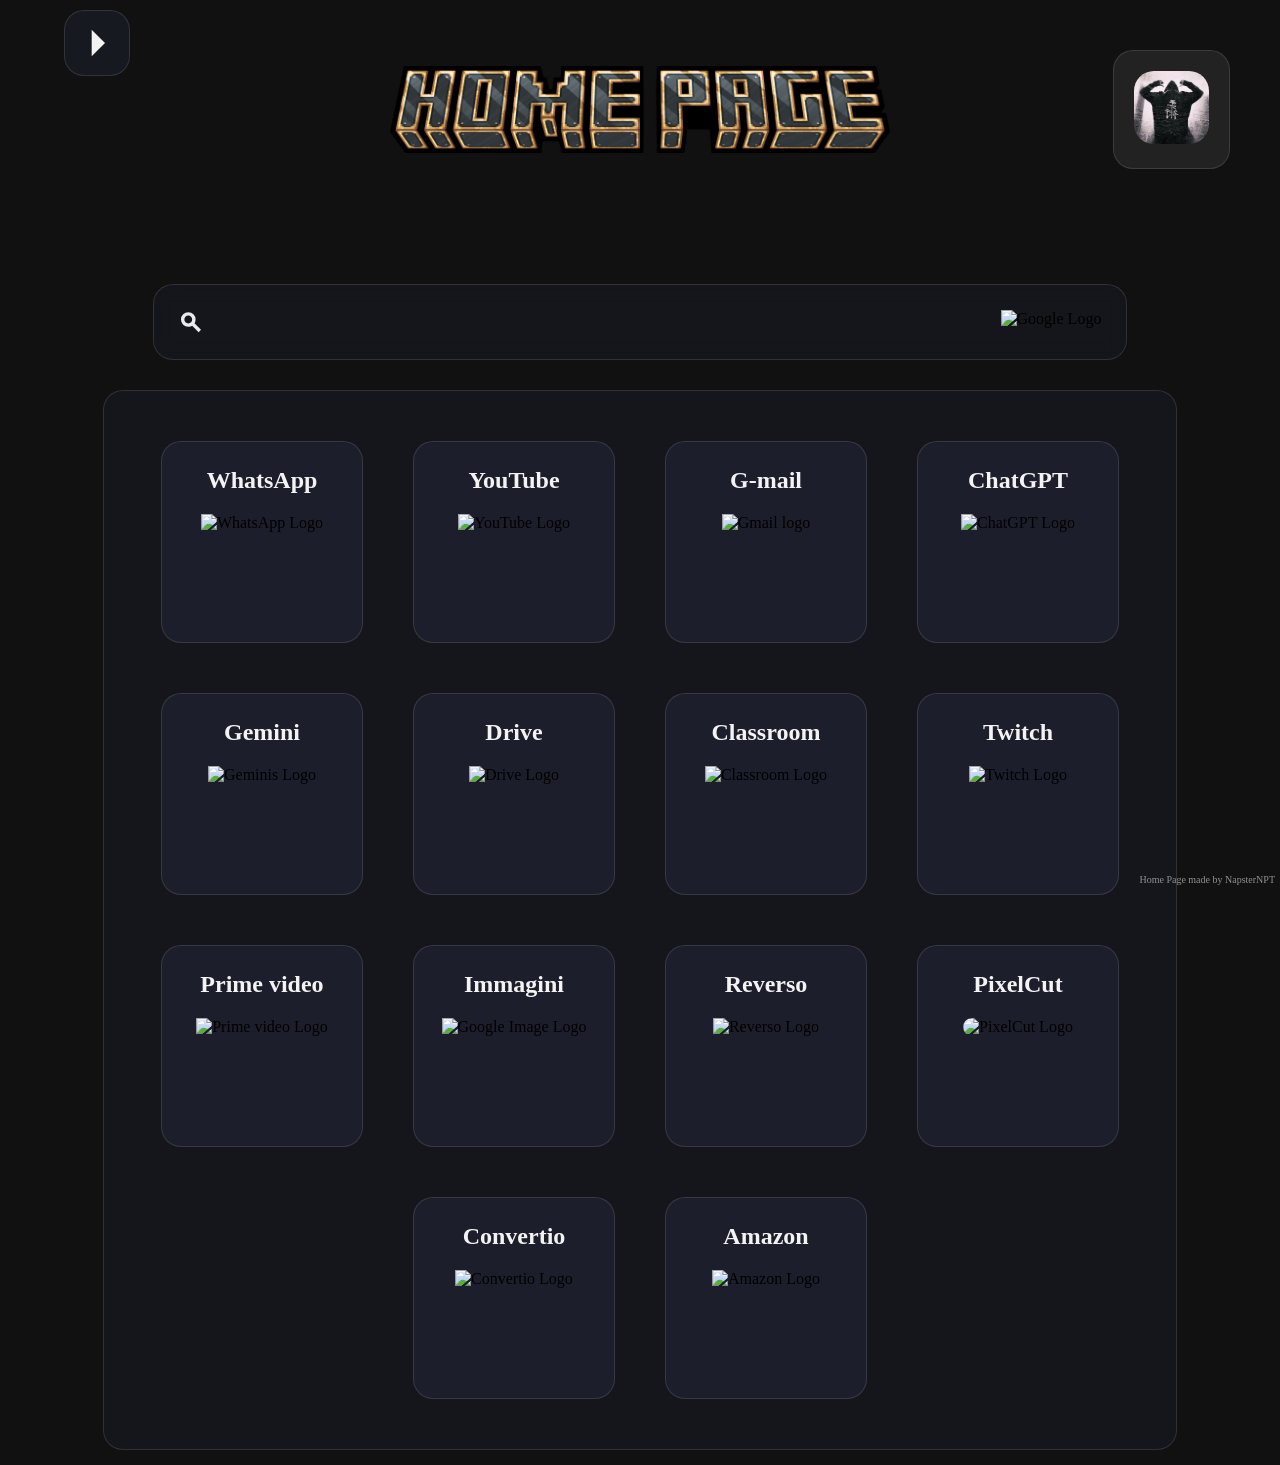
==== home.html @ 4c1fdb5b "ranamed some files" ====
<!DOCTYPE html>
<html lang="it-IT">

<head>
    <meta charset="UTF-8" />
    <meta name="viewport" content="width=device-width, initial-scale=1.0">
    <title>Home Page</title>
    <link rel="icon" href="assets/home.png" />

    <link rel="stylesheet" href="style/style.css" />
</head>

<body>
    <header>

        <div class="sezione_header_speciale">
            <details class="selection_details">
                <summary class="selection_summary">
                    <svg xmlns="http://www.w3.org/2000/svg" height="64px" viewBox="0 -960 960 960" width="64px"
                        fill="#f3f3f3">
                        <path d="M400-280v-400l200 200-200 200Z" />
                    </svg>
                </summary>
                <ul class="selection_ul">
                    <li class="selection_li" onclick="window.location.href='mine-home.html'">
                        <h3>Minecraft Home Page</h3>
                    </li>
                    <li class="selection_li" onclick="window.location.href='program-home.html'">
                        <h3>Programming Home Page</h3>
                    </li>
                </ul>
            </details>
        </div>

        <div class="spacing">
        </div>

        <img class="title" src="assets/homePage.png" alt="homePage">

        <div class="sezione_header"
            onclick="window.open('https://myaccount.google.com/?hl=it&utm_source=OGB&utm_medium=act&gar=WzI0M10&nlr=1', '_blank')">
            <img class="immagine_sezione_account_speciale" src="assets/account.jpeg" alt="Account Logo" />
        </div>
    </header>

    <div class="researc" onclick="window.open('https://www.google.com/', '_blank')">
        <svg class="researc_svg" xmlns="http://www.w3.org/2000/svg" height="24px" viewBox="0 -960 960 960" width="24px"
            fill="#e8eaed">
            <path
                d="M785-72 525.79-332Q497-313 457-301q-40 12-86 12-121.71 0-206.86-85.2Q79-459.41 79-581.2 79-703 164.2-788q85.21-85 207-85Q493-873 578-787.86q85 85.15 85 206.86 0 47-11.5 85T620-429l261 262-96 95ZM370.59-425q66.59 0 111.5-44.5T527-580.59q0-66.59-44.91-111.5T370.59-737Q304-737 259.5-692.09T215-580.59q0 66.59 44.5 111.09T370.59-425Z" />
        </svg>
        <img class="researc_img"
            src="https://upload.wikimedia.org/wikipedia/commons/thumb/c/c1/Google_%22G%22_logo.svg/2048px-Google_%22G%22_logo.svg.png"
            alt="Google Logo" />
    </div>

    <div class="container_sezione">

        <div class="sezione" onclick="window.open('https://web.whatsapp.com/', '_blank')">
            <h2 class="titolo_sezione">WhatsApp</h2>
            <img class="immagine_sezione" src="https://cdn.pixabay.com/photo/2015/08/03/13/58/whatsapp-873316_640.png"
                alt="WhatsApp Logo" />
        </div>

        <div class="sezione" onclick="window.open('https://www.youtube.com/', '_blank')">
            <h2 class="titolo_sezione">YouTube</h2>
            <img class="immagine_sezione" src="https://upload.wikimedia.org/wikipedia/commons/e/ef/Youtube_logo.png"
                alt="YouTube Logo" />
        </div>

        <div class="sezione" onclick="window.open('https://mail.google.com/mail', '_blank')">
            <h2 class="titolo_sezione">G-mail</h2>
            <img class="immagine_sezione"
                src="https://upload.wikimedia.org/wikipedia/commons/thumb/7/7e/Gmail_icon_%282020%29.svg/2560px-Gmail_icon_%282020%29.svg.png"
                alt="Gmail logo" />
        </div>

        <div class="sezione" onclick="window.open('https://chatgpt.com/', '_blank')">
            <h2 class="titolo_sezione">ChatGPT</h2>
            <img class="immagine_sezione"
                src="https://upload.wikimedia.org/wikipedia/commons/thumb/e/ef/ChatGPT-Logo.svg/2048px-ChatGPT-Logo.svg.png"
                alt="ChatGPT Logo" />
        </div>

        <div class="sezione" onclick="window.open('https://gemini.google.com/', '_blank')">
            <h2 class="titolo_sezione">Gemini</h2>
            <img class="immagine_sezione"
                src="https://static.wikia.nocookie.net/logopedia/images/a/a1/Gemini_2024_icon.svg/revision/latest/scale-to-width-down/250?cb=20240219102519"
                alt="Geminis Logo" />
        </div>

        <div class="sezione" onclick="window.open('https://drive.google.com', '_blank')">
            <h2 class="titolo_sezione">Drive</h2>
            <img class="immagine_sezione"
                src="https://upload.wikimedia.org/wikipedia/commons/e/e4/Google_Drive_icon_%282020%29.png"
                alt="Drive Logo" />
        </div>

        <div class="sezione" onclick="window.open('https://classroom.google.com/', '_blank')">
            <h2 class="titolo_sezione">Classroom</h2>
            <img class="immagine_sezione"
                src="https://upload.wikimedia.org/wikipedia/commons/5/59/Google_Classroom_Logo.png"
                alt="Classroom Logo" />
        </div>

        <div class="sezione" onclick="window.open('https://www.twitch.tv/', '_blank')">
            <h2 class="titolo_sezione">Twitch</h2>
            <img class="immagine_sezione" src="https://cdn-icons-png.flaticon.com/512/5968/5968819.png"
                alt="Twitch Logo" />
        </div>

        <div class="sezione" onclick="window.open('https://www.primevideo.com/region/eu/', '_blank')">
            <h2 class="titolo_sezione">Prime video</h2>
            <img class="immagine_sezione" src="https://img.icons8.com/?size=512&id=Rs68BrhxH0XZ&format=png"
                alt="Prime video Logo" />
        </div>

        <div class="sezione" onclick="window.open('https://www.google.com/imghp?hl=it&authuser=0&ogbl', '_blank')">
            <h2 class="titolo_sezione">Immagini</h2>
            <img class="immagine_sezione"
                src="https://upload.wikimedia.org/wikipedia/commons/thumb/d/d6/Google_Lens_Icon.svg/1024px-Google_Lens_Icon.svg.png"
                alt="Google Image Logo" />
        </div>

        <div class="sezione" onclick="window.open('https://www.reverso.net', '_blank')">
            <h2 class="titolo_sezione">Reverso</h2>
            <img class="immagine_sezione"
                src="https://cdn.freelogovectors.net/wp-content/uploads/2022/01/reverso-logo-freelogovectors.net_.png"
                alt="Reverso Logo" />
        </div>

        <div class="sezione" onclick="window.open('https://www.pixelcut.ai/background-remover', '_blank')">
            <h2 class="titolo_sezione">PixelCut</h2>
            <img class="immagine_sezione_speciale"
                src="https://play-lh.googleusercontent.com/9sqcGei6R7R1vUBkTbwfKlwU5YIJBkAP9LhS0m80TDW133xjxVJnEupLzlNABxQQJyM"
                alt="PixelCut Logo" />
        </div>

        <div class="sezione" onclick="window.open('https://convertio.co/it/', '_blank')">
            <h2 class="titolo_sezione">Convertio</h2>
            <img class="immagine_sezione" src="https://avatars.githubusercontent.com/u/18604702?s=280&v=4"
                alt="Convertio Logo" />
        </div>

        <div class="sezione" onclick="window.open('https://www.amazon.it/', '_blank')">
            <h2 class="titolo_sezione">Amazon</h2>
            <img class="immagine_sezione"
                src="https://cdn0.iconfinder.com/data/icons/most-usable-logos/120/Amazon-512.png" alt="Amazon Logo" />
        </div>
    </div>

    <p class="made">Home Page made by NapsterNPT</p>
</body>

</html>
---- style/style.css ----
/*Phone (small size)*/

@media (width <= 928px) {
  .container_sezione {
    gap: 25px !important;
  }

  .sezione {
    min-width: 150px !important;
    max-width: 150px !important;
    min-height: 150px !important;
    max-height: 150px !important;
    border: 0.5px solid #ffffff1d !important;
  }

  .immagine_sezione,
  .immagine_sezione_speciale {
    margin: 10px !important;
    width: 75px !important;
  }
}

/*Default*/

* {
  --hover-me-txt: #797979;
}

body {
  background: #111111;
  margin: 0px;
  text-align: center;
  font-family: Tahoma;
}

h1,
h2,
h3,
h4,
h5,
h6,
a {
  color: #f3f3f3;
  margin: 0px;
}

img {
  object-fit: cover;
}

header {
  margin: 50px;
  margin-bottom: 100px;
  display: flex;
  align-items: center;
}

.selection_summary {
  border-radius: 20px;
  display: flex;
  position: relative;
  border: 1px solid #ffffff1d;
  background: #1c1f2b9f;
}

.selection_summary svg {
  transition: 0.1s all ease-in-out;
}

.selection_summary svg:active {
  rotate: 90deg;
}

.selection_details {
  height: 100%;
  border-radius: 20px;
  position: absolute;
  height: 64px;
  top: 10px;
  left: 5%;
}

.selection_ul {
  padding: 10px;
  position: absolute;
  list-style: none;
  cursor: default;
  text-align: left;
  background: #1c1f2b9f;
  border-radius: 20px;
  border: 1px solid #ffffff1d;
  backdrop-filter: blur(5px);
}

.selection_li {
  padding: 10px 5px;
  width: 100%;
  min-width: max-content;
  border-radius: 10px;
  cursor: pointer;
}

.selection_li:hover {
  box-sizing: border-box;
  background-color: #52536144;
}

.spacing {
  width: 117px;
  height: 118px;
}

.title {
  object-fit: cover;
  width: 500px;
  margin: 0 auto;
}

.container_sezione {
  max-width: 76%;
  display: inline-flex;
  gap: 50px;
  flex-wrap: wrap;
  border: 1px solid #ffffff1d;
  border-radius: 20px;
  padding: 50px;
  margin: 15px;
  justify-content: center;
  background: #1c1f2b67;
}

.sezione {
  min-width: 200px;
  max-width: 200px;
  min-height: 200px;
  max-height: 200px;
  border-radius: 20px;
  border: 1px solid #ffffff1d;
  cursor: pointer;
  background: #1c1f2b;
}

.sezione:hover .titolo_sezione {
  color: var(--hover-me-txt);
}

.sezione_header {
  background: #9b9b9b21;
  border-radius: 20px;
  border: 1px solid #ffffff1d;
  cursor: pointer;
}

.sezione_header img {
  cursor: pointer;
}

.sezione_header_speciale {
  cursor: pointer;
}

.immagine_sezione,
.immagine_sezione_speciale {
  margin: 20px;
  width: 100px;
}

.immagine_sezione_speciale {
  border-radius: 20px;
}

.immagine_sezione_account,
.immagine_sezione_account_speciale,
.immagine_sezione_logo {
  margin: 20px;
  width: 75px;
}

.immagine_sezione_account_speciale {
  border-radius: 20px;
}

.immagine_sezione_logo {
  cursor: default;
}

.titolo_sezione {
  padding-top: 25px;
  transition: all 0.1s ease-in-out;
}

.researc {
  width: 76%;
  display: inline-flex;
  flex-wrap: nowrap;
  border: 1px solid #ffffff1d;
  border-radius: 20px;
  margin: 15px;
  justify-content: center;
  background: #1c1f2b67;
  backdrop-filter: blur(10px);
  align-items: center;
  cursor: pointer;
  position: sticky;
  top: 25px;
}

.researc:hover .researc_svg {
  fill: var(--hover-me-txt);
}

.researc_svg {
  margin-right: auto;
  margin-left: 25px;
  transition: all 0.1s ease-in-out;
}

.researc_img {
  height: 24px;
  padding: 25px;
  transition: all 0.1s ease-in-out;
}

.made {
  position: fixed;
  color: #919191;
  font-size: x-small;
  text-align: right;
  bottom: 5px;
  right: 5px;
}
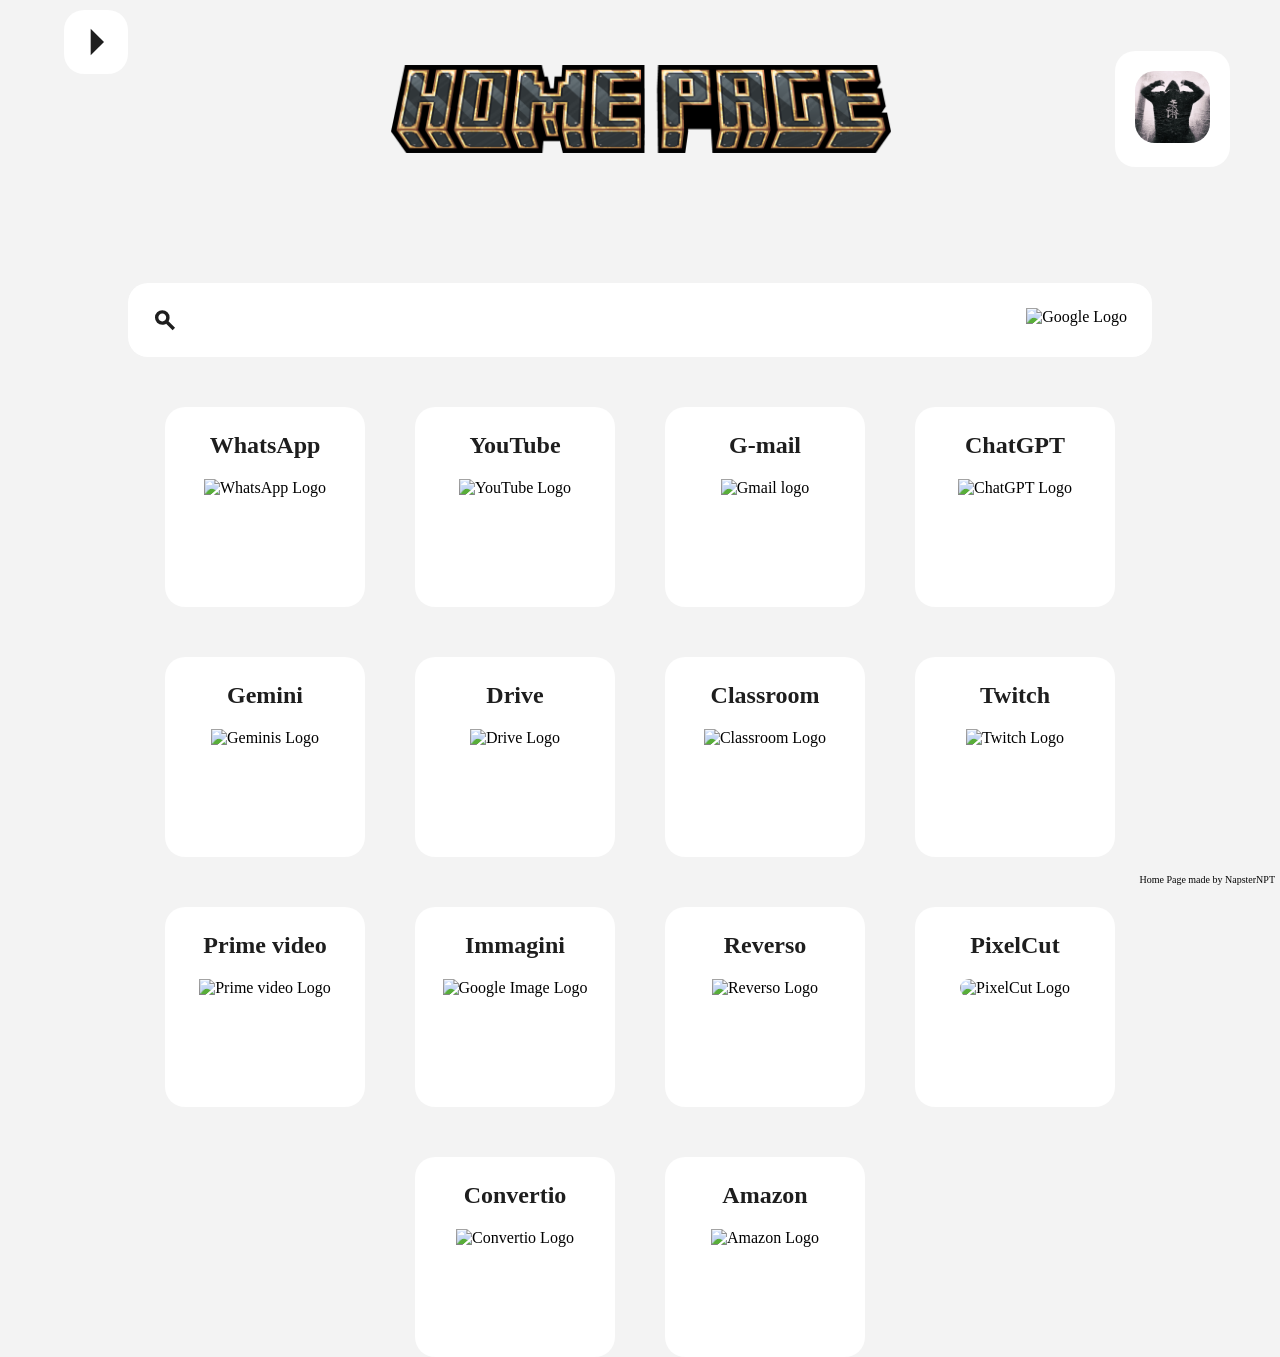
==== commit 6aa29664: "added theme (dark and light)" ====
--- a/home.html
+++ b/home.html
@@ -16,8 +16,7 @@
         <div class="sezione_header_speciale">
             <details class="selection_details">
                 <summary class="selection_summary">
-                    <svg xmlns="http://www.w3.org/2000/svg" height="64px" viewBox="0 -960 960 960" width="64px"
-                        fill="#f3f3f3">
+                    <svg xmlns="http://www.w3.org/2000/svg" height="64px" viewBox="0 -960 960 960" width="64px">
                         <path d="M400-280v-400l200 200-200 200Z" />
                     </svg>
                 </summary>
@@ -44,8 +43,7 @@
     </header>
 
     <div class="researc" onclick="window.open('https://www.google.com/', '_blank')">
-        <svg class="researc_svg" xmlns="http://www.w3.org/2000/svg" height="24px" viewBox="0 -960 960 960" width="24px"
-            fill="#e8eaed">
+        <svg class="researc_svg" xmlns="http://www.w3.org/2000/svg" height="24px" viewBox="0 -960 960 960" width="24px">
             <path
                 d="M785-72 525.79-332Q497-313 457-301q-40 12-86 12-121.71 0-206.86-85.2Q79-459.41 79-581.2 79-703 164.2-788q85.21-85 207-85Q493-873 578-787.86q85 85.15 85 206.86 0 47-11.5 85T620-429l261 262-96 95ZM370.59-425q66.59 0 111.5-44.5T527-580.59q0-66.59-44.91-111.5T370.59-737Q304-737 259.5-692.09T215-580.59q0 66.59 44.5 111.09T370.59-425Z" />
         </svg>
--- a/style/style.css
+++ b/style/style.css
@@ -1,33 +1,24 @@
-/*Phone (small size)*/
-
-@media (width <= 928px) {
-  .container_sezione {
-    gap: 25px !important;
+@media (prefers-color-scheme: dark) {
+  :root {
+    --base-color: #1e1e1e;
+    --text-color: #f3f3f3;
   }
-
-  .sezione {
-    min-width: 150px !important;
-    max-width: 150px !important;
-    min-height: 150px !important;
-    max-height: 150px !important;
-    border: 0.5px solid #ffffff1d !important;
+}
+
+@media (prefers-color-scheme: light) {
+  :root {
+    --base-color: #f3f3f3;
+    --text-color: #1e1e1e;
   }
-
-  .immagine_sezione,
-  .immagine_sezione_speciale {
-    margin: 10px !important;
-    width: 75px !important;
-  }
-}
-
-/*Default*/
-
-* {
-  --hover-me-txt: #797979;
+}
+
+:root {
+  --container-color: oklch(from var(--base-color) calc(l * 1.2) c h);
+  --hover-color: oklch(from var(--text-color) calc(l / 2) c h);
 }
 
 body {
-  background: #111111;
+  background: var(--base-color);
   margin: 0px;
   text-align: center;
   font-family: Tahoma;
@@ -40,7 +31,7 @@
 h5,
 h6,
 a {
-  color: #f3f3f3;
+  color: var(--text-color);
   margin: 0px;
 }
 
@@ -59,11 +50,11 @@
   border-radius: 20px;
   display: flex;
   position: relative;
-  border: 1px solid #ffffff1d;
-  background: #1c1f2b9f;
+  background: var(--container-color);
 }
 
 .selection_summary svg {
+  fill: var(--text-color);
   transition: 0.1s all ease-in-out;
 }
 
@@ -86,9 +77,8 @@
   list-style: none;
   cursor: default;
   text-align: left;
-  background: #1c1f2b9f;
-  border-radius: 20px;
-  border: 1px solid #ffffff1d;
+  background: var(--container-color);
+  border-radius: 20px;
   backdrop-filter: blur(5px);
 }
 
@@ -117,16 +107,11 @@
 }
 
 .container_sezione {
-  max-width: 76%;
+  max-width: 80%;
   display: inline-flex;
   gap: 50px;
   flex-wrap: wrap;
-  border: 1px solid #ffffff1d;
-  border-radius: 20px;
-  padding: 50px;
-  margin: 15px;
   justify-content: center;
-  background: #1c1f2b67;
 }
 
 .sezione {
@@ -135,19 +120,17 @@
   min-height: 200px;
   max-height: 200px;
   border-radius: 20px;
-  border: 1px solid #ffffff1d;
-  cursor: pointer;
-  background: #1c1f2b;
+  cursor: pointer;
+  background: var(--container-color);
 }
 
 .sezione:hover .titolo_sezione {
-  color: var(--hover-me-txt);
+  color: var(--hover-color);
 }
 
 .sezione_header {
-  background: #9b9b9b21;
-  border-radius: 20px;
-  border: 1px solid #ffffff1d;
+  background: var(--container-color);
+  border-radius: 20px;
   cursor: pointer;
 }
 
@@ -190,14 +173,13 @@
 }
 
 .researc {
-  width: 76%;
+  width: 80%;
   display: inline-flex;
   flex-wrap: nowrap;
-  border: 1px solid #ffffff1d;
-  border-radius: 20px;
-  margin: 15px;
+  border-radius: 20px;
+  margin: 15px 15px 50px 15px;
   justify-content: center;
-  background: #1c1f2b67;
+  background: var(--container-color);
   backdrop-filter: blur(10px);
   align-items: center;
   cursor: pointer;
@@ -206,10 +188,11 @@
 }
 
 .researc:hover .researc_svg {
-  fill: var(--hover-me-txt);
+  fill: var(--hover-color);
 }
 
 .researc_svg {
+  fill: var(--text-color);
   margin-right: auto;
   margin-left: 25px;
   transition: all 0.1s ease-in-out;
@@ -221,9 +204,27 @@
   transition: all 0.1s ease-in-out;
 }
 
+.color-piker-container {
+  background: var(--container-color);
+  position: fixed;
+  bottom: 5px;
+  left: 5px;
+  width: 50px;
+  height: 50px;
+}
+
+.color-piker-container input {
+  /*border-radius: 20px;*/
+  margin: 0px;
+  padding: 0px;
+  border: 0px;
+  text-align: center;
+  font-family: Tahoma;
+}
+
 .made {
   position: fixed;
-  color: #919191;
+  color: var(--hover-color);
   font-size: x-small;
   text-align: right;
   bottom: 5px;
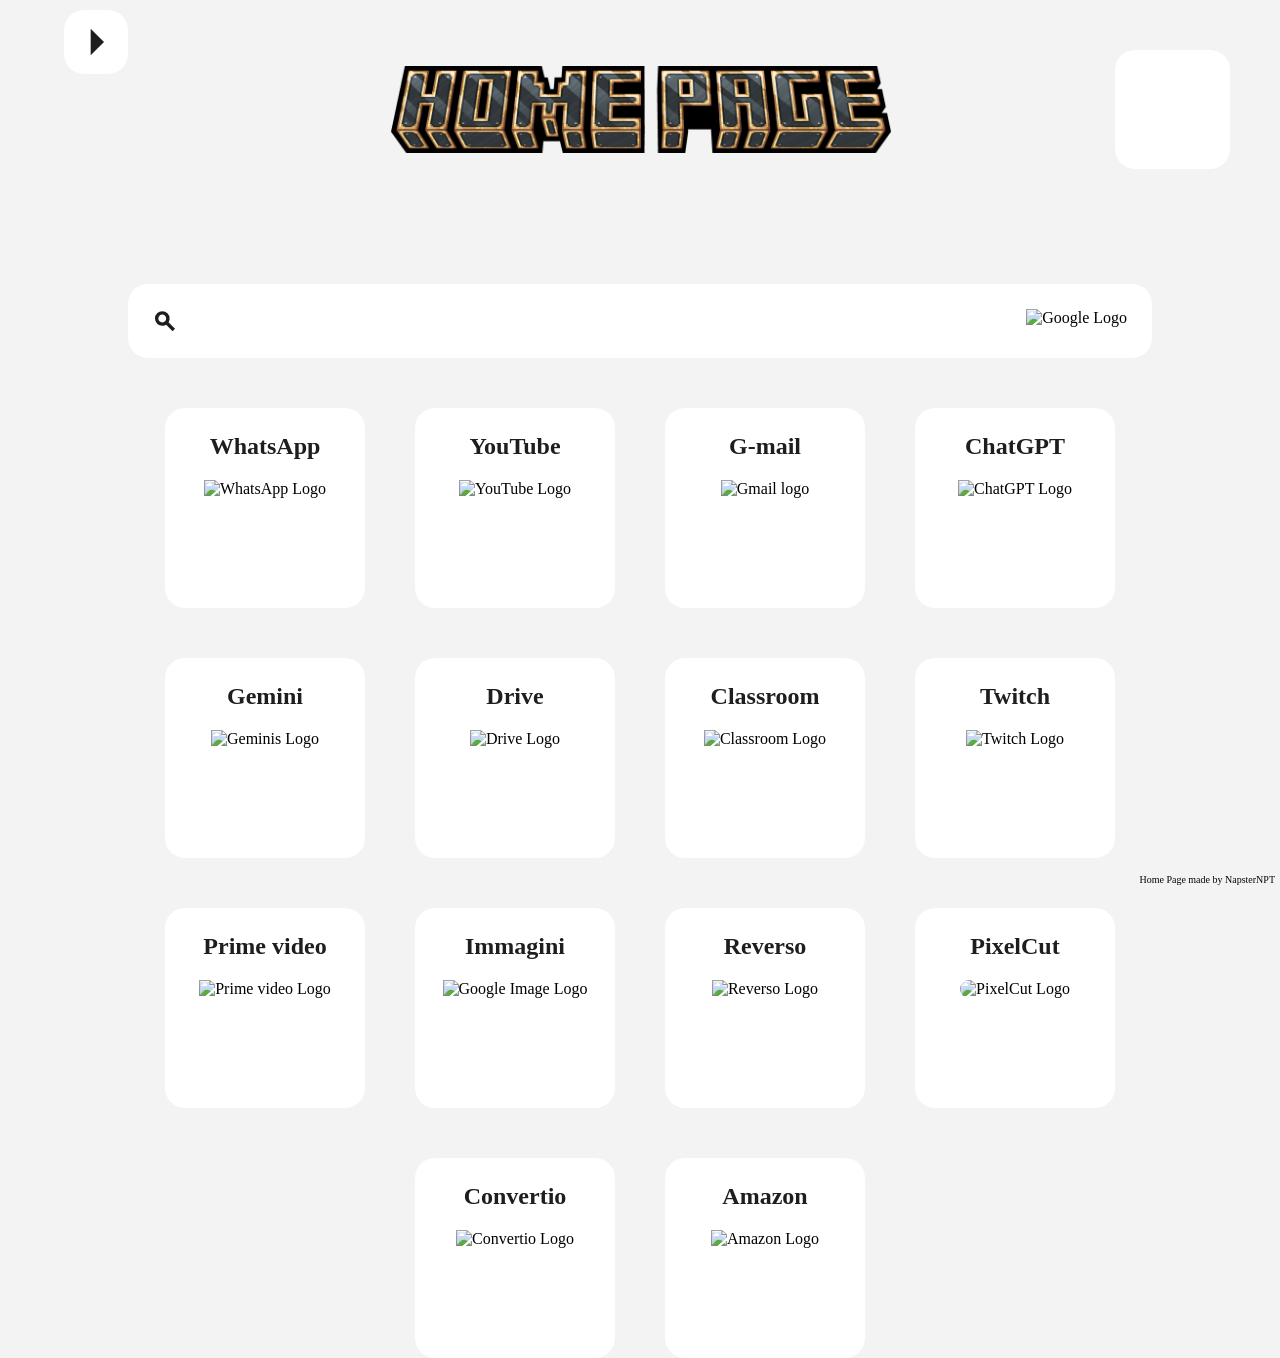
==== commit 8ee785b9: "updated assets" ====
--- a/home.html
+++ b/home.html
@@ -5,7 +5,7 @@
     <meta charset="UTF-8" />
     <meta name="viewport" content="width=device-width, initial-scale=1.0">
     <title>Home Page</title>
-    <link rel="icon" href="assets/home.png" />
+    <link rel="icon" href="assets/home.svg" />
 
     <link rel="stylesheet" href="style/style.css" />
 </head>
@@ -38,7 +38,7 @@
 
         <div class="sezione_header"
             onclick="window.open('https://myaccount.google.com/?hl=it&utm_source=OGB&utm_medium=act&gar=WzI0M10&nlr=1', '_blank')">
-            <img class="immagine_sezione_account_speciale" src="assets/account.jpeg" alt="Account Logo" />
+            <img class="immagine_sezione_account_speciale" src="assets/account.svg" alt="Account Logo" />
         </div>
     </header>
 
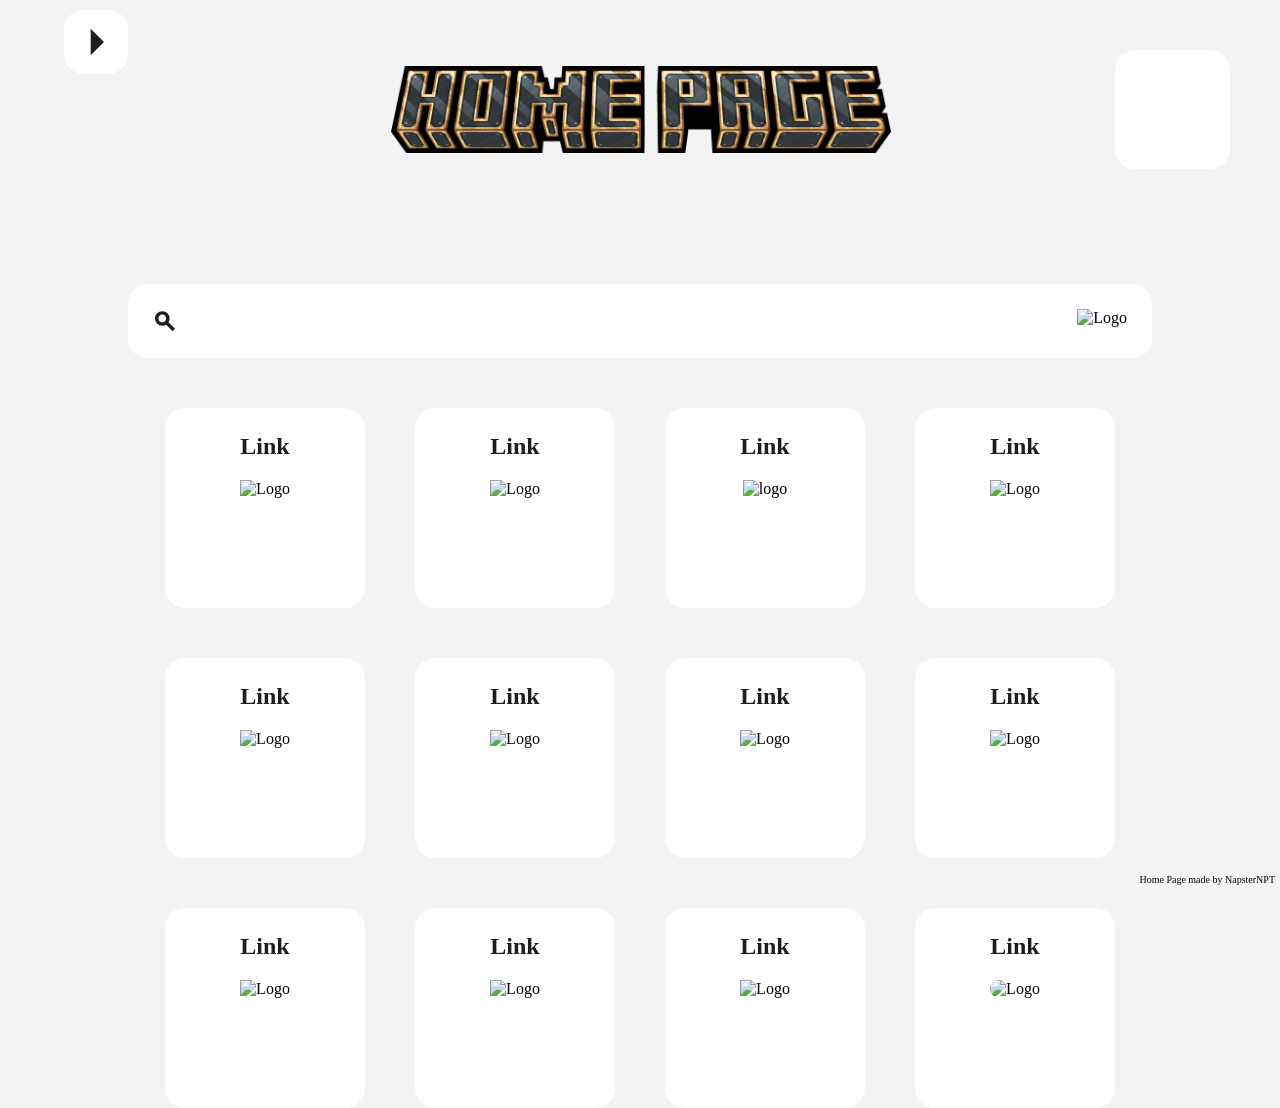
==== commit 9b04e1d4: "removed stuff" ====
--- a/home.html
+++ b/home.html
@@ -37,113 +37,98 @@
         <img class="title" src="assets/homePage.png" alt="homePage">
 
         <div class="sezione_header"
-            onclick="window.open('https://myaccount.google.com/?hl=it&utm_source=OGB&utm_medium=act&gar=WzI0M10&nlr=1', '_blank')">
+            onclick="window.open('', '_blank')">
             <img class="immagine_sezione_account_speciale" src="assets/account.svg" alt="Account Logo" />
         </div>
     </header>
 
-    <div class="researc" onclick="window.open('https://www.google.com/', '_blank')">
+    <div class="researc" onclick="window.open('', '_blank')">
         <svg class="researc_svg" xmlns="http://www.w3.org/2000/svg" height="24px" viewBox="0 -960 960 960" width="24px">
             <path
                 d="M785-72 525.79-332Q497-313 457-301q-40 12-86 12-121.71 0-206.86-85.2Q79-459.41 79-581.2 79-703 164.2-788q85.21-85 207-85Q493-873 578-787.86q85 85.15 85 206.86 0 47-11.5 85T620-429l261 262-96 95ZM370.59-425q66.59 0 111.5-44.5T527-580.59q0-66.59-44.91-111.5T370.59-737Q304-737 259.5-692.09T215-580.59q0 66.59 44.5 111.09T370.59-425Z" />
         </svg>
         <img class="researc_img"
-            src="https://upload.wikimedia.org/wikipedia/commons/thumb/c/c1/Google_%22G%22_logo.svg/2048px-Google_%22G%22_logo.svg.png"
-            alt="Google Logo" />
+            src=""
+            alt="Logo" />
     </div>
 
     <div class="container_sezione">
 
-        <div class="sezione" onclick="window.open('https://web.whatsapp.com/', '_blank')">
-            <h2 class="titolo_sezione">WhatsApp</h2>
-            <img class="immagine_sezione" src="https://cdn.pixabay.com/photo/2015/08/03/13/58/whatsapp-873316_640.png"
-                alt="WhatsApp Logo" />
+        <div class="sezione" onclick="window.open('', '_blank')">
+            <h2 class="titolo_sezione">Link</h2>
+            <img class="immagine_sezione" src=""
+                alt="Logo" />
         </div>
 
-        <div class="sezione" onclick="window.open('https://www.youtube.com/', '_blank')">
-            <h2 class="titolo_sezione">YouTube</h2>
-            <img class="immagine_sezione" src="https://upload.wikimedia.org/wikipedia/commons/e/ef/Youtube_logo.png"
-                alt="YouTube Logo" />
+        <div class="sezione" onclick="window.open('', '_blank')">
+            <h2 class="titolo_sezione">Link</h2>
+            <img class="immagine_sezione" src=""
+                alt="Logo" />
         </div>
 
-        <div class="sezione" onclick="window.open('https://mail.google.com/mail', '_blank')">
-            <h2 class="titolo_sezione">G-mail</h2>
+        <div class="sezione" onclick="window.open('', '_blank')">
+            <h2 class="titolo_sezione">Link</h2>
             <img class="immagine_sezione"
-                src="https://upload.wikimedia.org/wikipedia/commons/thumb/7/7e/Gmail_icon_%282020%29.svg/2560px-Gmail_icon_%282020%29.svg.png"
-                alt="Gmail logo" />
+                src=""
+                alt="logo" />
         </div>
 
-        <div class="sezione" onclick="window.open('https://chatgpt.com/', '_blank')">
-            <h2 class="titolo_sezione">ChatGPT</h2>
+        <div class="sezione" onclick="window.open('', '_blank')">
+            <h2 class="titolo_sezione">Link</h2>
             <img class="immagine_sezione"
-                src="https://upload.wikimedia.org/wikipedia/commons/thumb/e/ef/ChatGPT-Logo.svg/2048px-ChatGPT-Logo.svg.png"
-                alt="ChatGPT Logo" />
+                src=""
+                alt="Logo" />
         </div>
 
-        <div class="sezione" onclick="window.open('https://gemini.google.com/', '_blank')">
-            <h2 class="titolo_sezione">Gemini</h2>
+        <div class="sezione" onclick="window.open('', '_blank')">
+            <h2 class="titolo_sezione">Link</h2>
             <img class="immagine_sezione"
-                src="https://static.wikia.nocookie.net/logopedia/images/a/a1/Gemini_2024_icon.svg/revision/latest/scale-to-width-down/250?cb=20240219102519"
-                alt="Geminis Logo" />
+                src=""
+                alt="Logo" />
         </div>
 
-        <div class="sezione" onclick="window.open('https://drive.google.com', '_blank')">
-            <h2 class="titolo_sezione">Drive</h2>
+        <div class="sezione" onclick="window.open('', '_blank')">
+            <h2 class="titolo_sezione">Link</h2>
             <img class="immagine_sezione"
-                src="https://upload.wikimedia.org/wikipedia/commons/e/e4/Google_Drive_icon_%282020%29.png"
-                alt="Drive Logo" />
+                src=""
+                alt="Logo" />
         </div>
 
-        <div class="sezione" onclick="window.open('https://classroom.google.com/', '_blank')">
-            <h2 class="titolo_sezione">Classroom</h2>
+        <div class="sezione" onclick="window.open('', '_blank')">
+            <h2 class="titolo_sezione">Link</h2>
             <img class="immagine_sezione"
-                src="https://upload.wikimedia.org/wikipedia/commons/5/59/Google_Classroom_Logo.png"
-                alt="Classroom Logo" />
+                src=""
+                alt="Logo" />
         </div>
 
-        <div class="sezione" onclick="window.open('https://www.twitch.tv/', '_blank')">
-            <h2 class="titolo_sezione">Twitch</h2>
-            <img class="immagine_sezione" src="https://cdn-icons-png.flaticon.com/512/5968/5968819.png"
-                alt="Twitch Logo" />
+        <div class="sezione" onclick="window.open('', '_blank')">
+            <h2 class="titolo_sezione">Link</h2>
+            <img class="immagine_sezione" src=""
+                alt="Logo" />
         </div>
 
-        <div class="sezione" onclick="window.open('https://www.primevideo.com/region/eu/', '_blank')">
-            <h2 class="titolo_sezione">Prime video</h2>
-            <img class="immagine_sezione" src="https://img.icons8.com/?size=512&id=Rs68BrhxH0XZ&format=png"
-                alt="Prime video Logo" />
+        <div class="sezione" onclick="window.open('', '_blank')">
+            <h2 class="titolo_sezione">Link</h2>
+            <img class="immagine_sezione" src=""
+                alt="Logo" />
         </div>
 
-        <div class="sezione" onclick="window.open('https://www.google.com/imghp?hl=it&authuser=0&ogbl', '_blank')">
-            <h2 class="titolo_sezione">Immagini</h2>
+        <div class="sezione" onclick="window.open('', '_blank')">
+            <h2 class="titolo_sezione">Link</h2>
             <img class="immagine_sezione"
-                src="https://upload.wikimedia.org/wikipedia/commons/thumb/d/d6/Google_Lens_Icon.svg/1024px-Google_Lens_Icon.svg.png"
-                alt="Google Image Logo" />
+                src="" alt=" Logo" />
         </div>
 
-        <div class="sezione" onclick="window.open('https://www.reverso.net', '_blank')">
-            <h2 class="titolo_sezione">Reverso</h2>
+        <div class="sezione" onclick="window.open('', '_blank')">
+            <h2 class="titolo_sezione">Link</h2>
             <img class="immagine_sezione"
-                src="https://cdn.freelogovectors.net/wp-content/uploads/2022/01/reverso-logo-freelogovectors.net_.png"
-                alt="Reverso Logo" />
+                src="" alt="Logo" />
         </div>
 
-        <div class="sezione" onclick="window.open('https://www.pixelcut.ai/background-remover', '_blank')">
-            <h2 class="titolo_sezione">PixelCut</h2>
+        <div class="sezione" onclick="window.open('', '_blank')">
+            <h2 class="titolo_sezione">Link</h2>
             <img class="immagine_sezione_speciale"
-                src="https://play-lh.googleusercontent.com/9sqcGei6R7R1vUBkTbwfKlwU5YIJBkAP9LhS0m80TDW133xjxVJnEupLzlNABxQQJyM"
-                alt="PixelCut Logo" />
-        </div>
-
-        <div class="sezione" onclick="window.open('https://convertio.co/it/', '_blank')">
-            <h2 class="titolo_sezione">Convertio</h2>
-            <img class="immagine_sezione" src="https://avatars.githubusercontent.com/u/18604702?s=280&v=4"
-                alt="Convertio Logo" />
-        </div>
-
-        <div class="sezione" onclick="window.open('https://www.amazon.it/', '_blank')">
-            <h2 class="titolo_sezione">Amazon</h2>
-            <img class="immagine_sezione"
-                src="https://cdn0.iconfinder.com/data/icons/most-usable-logos/120/Amazon-512.png" alt="Amazon Logo" />
+                src="" alt="Logo" />
         </div>
     </div>
 
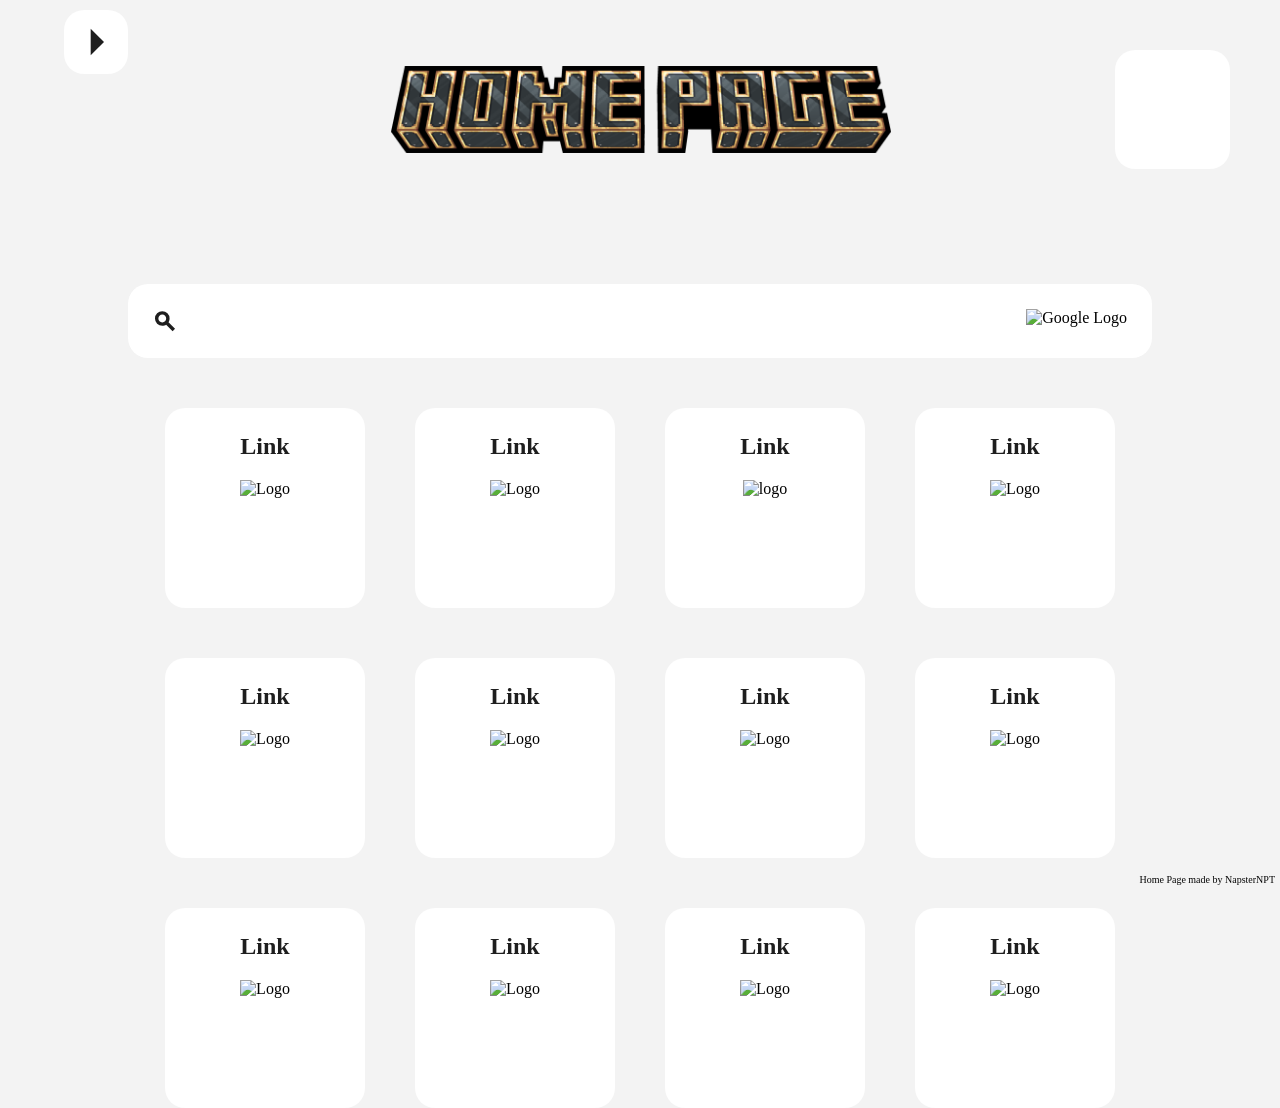
==== commit 912a751a: "fixed consistency and other silly stuff" ====
--- a/home.html
+++ b/home.html
@@ -13,7 +13,7 @@
 <body>
     <header>
 
-        <div class="sezione_header_speciale">
+        <div class="sezione_header">
             <details class="selection_details">
                 <summary class="selection_summary">
                     <svg xmlns="http://www.w3.org/2000/svg" height="64px" viewBox="0 -960 960 960" width="64px">
@@ -36,99 +36,81 @@
 
         <img class="title" src="assets/homePage.png" alt="homePage">
 
-        <div class="sezione_header"
-            onclick="window.open('', '_blank')">
-            <img class="immagine_sezione_account_speciale" src="assets/account.svg" alt="Account Logo" />
+        <div class="sezione_header" onclick="window.open('', '_blank')">
+            <img class="immagine_sezione_account" src="assets/account.svg" alt="Account Logo" />
         </div>
     </header>
 
-    <div class="researc" onclick="window.open('', '_blank')">
+    <div class="researc" onclick="window.open('https://www.google.com/', '_blank')">
         <svg class="researc_svg" xmlns="http://www.w3.org/2000/svg" height="24px" viewBox="0 -960 960 960" width="24px">
             <path
                 d="M785-72 525.79-332Q497-313 457-301q-40 12-86 12-121.71 0-206.86-85.2Q79-459.41 79-581.2 79-703 164.2-788q85.21-85 207-85Q493-873 578-787.86q85 85.15 85 206.86 0 47-11.5 85T620-429l261 262-96 95ZM370.59-425q66.59 0 111.5-44.5T527-580.59q0-66.59-44.91-111.5T370.59-737Q304-737 259.5-692.09T215-580.59q0 66.59 44.5 111.09T370.59-425Z" />
         </svg>
         <img class="researc_img"
-            src=""
-            alt="Logo" />
+            src="https://upload.wikimedia.org/wikipedia/commons/thumb/c/c1/Google_%22G%22_logo.svg/2048px-Google_%22G%22_logo.svg.png"
+            alt="Google Logo" />
     </div>
 
     <div class="container_sezione">
 
         <div class="sezione" onclick="window.open('', '_blank')">
             <h2 class="titolo_sezione">Link</h2>
-            <img class="immagine_sezione" src=""
-                alt="Logo" />
+            <img class="immagine_sezione" src="" alt="Logo" />
         </div>
 
         <div class="sezione" onclick="window.open('', '_blank')">
             <h2 class="titolo_sezione">Link</h2>
-            <img class="immagine_sezione" src=""
-                alt="Logo" />
+            <img class="immagine_sezione" src="" alt="Logo" />
         </div>
 
         <div class="sezione" onclick="window.open('', '_blank')">
             <h2 class="titolo_sezione">Link</h2>
-            <img class="immagine_sezione"
-                src=""
-                alt="logo" />
+            <img class="immagine_sezione" src="" alt="logo" />
         </div>
 
         <div class="sezione" onclick="window.open('', '_blank')">
             <h2 class="titolo_sezione">Link</h2>
-            <img class="immagine_sezione"
-                src=""
-                alt="Logo" />
+            <img class="immagine_sezione" src="" alt="Logo" />
         </div>
 
         <div class="sezione" onclick="window.open('', '_blank')">
             <h2 class="titolo_sezione">Link</h2>
-            <img class="immagine_sezione"
-                src=""
-                alt="Logo" />
+            <img class="immagine_sezione" src="" alt="Logo" />
         </div>
 
         <div class="sezione" onclick="window.open('', '_blank')">
             <h2 class="titolo_sezione">Link</h2>
-            <img class="immagine_sezione"
-                src=""
-                alt="Logo" />
+            <img class="immagine_sezione" src="" alt="Logo" />
         </div>
 
         <div class="sezione" onclick="window.open('', '_blank')">
             <h2 class="titolo_sezione">Link</h2>
-            <img class="immagine_sezione"
-                src=""
-                alt="Logo" />
+            <img class="immagine_sezione" src="" alt="Logo" />
         </div>
 
         <div class="sezione" onclick="window.open('', '_blank')">
             <h2 class="titolo_sezione">Link</h2>
-            <img class="immagine_sezione" src=""
-                alt="Logo" />
+            <img class="immagine_sezione" src="" alt="Logo" />
         </div>
 
         <div class="sezione" onclick="window.open('', '_blank')">
             <h2 class="titolo_sezione">Link</h2>
-            <img class="immagine_sezione" src=""
-                alt="Logo" />
+            <img class="immagine_sezione" src="" alt="Logo" />
         </div>
 
         <div class="sezione" onclick="window.open('', '_blank')">
             <h2 class="titolo_sezione">Link</h2>
-            <img class="immagine_sezione"
-                src="" alt=" Logo" />
+            <img class="immagine_sezione" src="" alt=" Logo" />
         </div>
 
         <div class="sezione" onclick="window.open('', '_blank')">
             <h2 class="titolo_sezione">Link</h2>
-            <img class="immagine_sezione"
-                src="" alt="Logo" />
+            <img class="immagine_sezione" src="" alt="Logo" />
         </div>
 
         <div class="sezione" onclick="window.open('', '_blank')">
             <h2 class="titolo_sezione">Link</h2>
-            <img class="immagine_sezione_speciale"
-                src="" alt="Logo" />
+            <img class="immagine_sezione" src="" alt="Logo" />
         </div>
     </div>
 
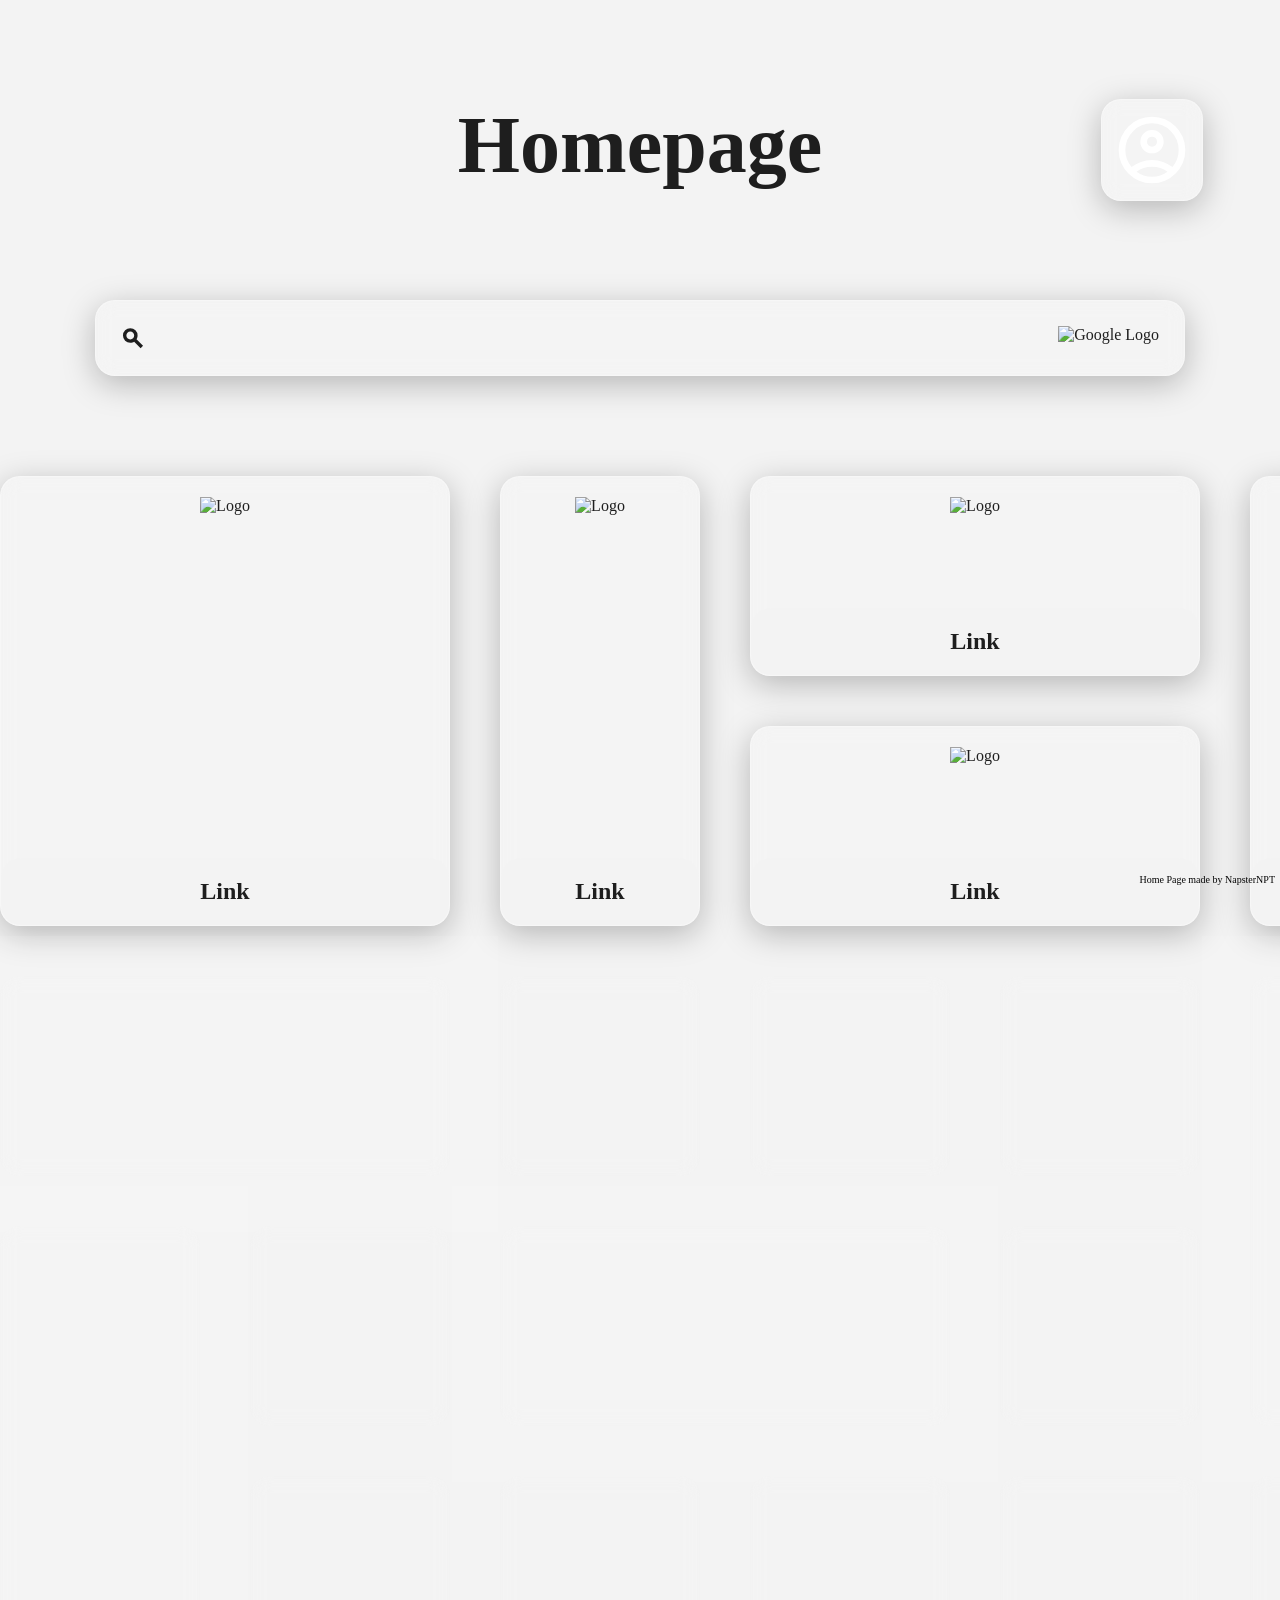
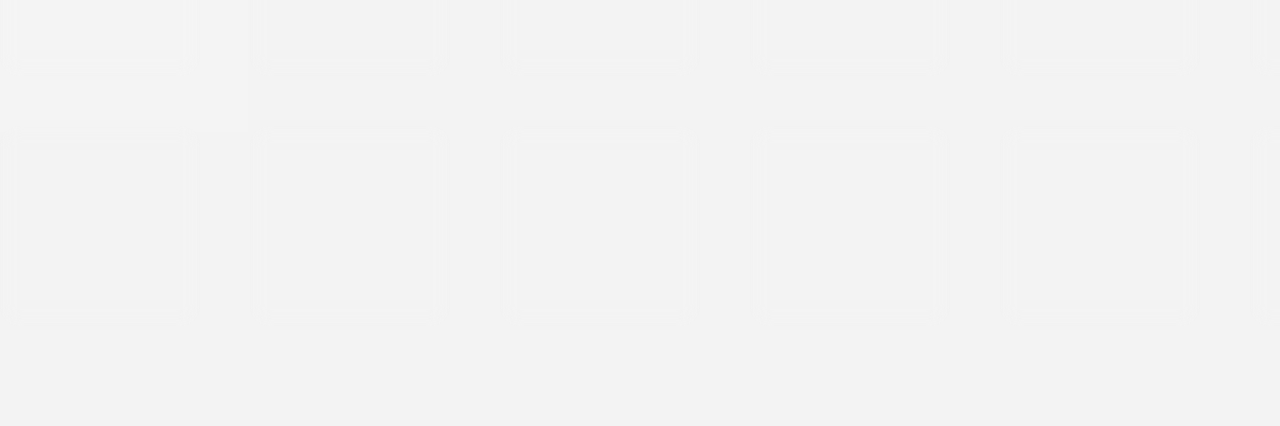
==== commit c160cd1f: "made the new homepage the default one" ====
--- a/home.html
+++ b/home.html
@@ -11,110 +11,151 @@
 </head>
 
 <body>
-    <header>
+    <div class="header-grid">
+        <div></div>
+        <h1>Homepage</h1>
+        <a>
+            <img class="account-image" src="assets/account.svg" alt="Account Logo" />
+        </a>
+    </div>
 
-        <div class="sezione_header">
-            <details class="selection_details">
-                <summary class="selection_summary">
-                    <svg xmlns="http://www.w3.org/2000/svg" height="64px" viewBox="0 -960 960 960" width="64px">
-                        <path d="M400-280v-400l200 200-200 200Z" />
-                    </svg>
-                </summary>
-                <ul class="selection_ul">
-                    <li class="selection_li" onclick="window.location.href='mine-home.html'">
-                        <h3>Minecraft Home Page</h3>
-                    </li>
-                    <li class="selection_li" onclick="window.location.href='program-home.html'">
-                        <h3>Programming Home Page</h3>
-                    </li>
-                </ul>
-            </details>
-        </div>
-
-        <div class="spacing">
-        </div>
-
-        <img class="title" src="assets/homePage.png" alt="homePage">
-
-        <div class="sezione_header" onclick="window.open('', '_blank')">
-            <img class="immagine_sezione_account" src="assets/account.svg" alt="Account Logo" />
-        </div>
-    </header>
-
-    <div class="researc" onclick="window.open('https://www.google.com/', '_blank')">
-        <svg class="researc_svg" xmlns="http://www.w3.org/2000/svg" height="24px" viewBox="0 -960 960 960" width="24px">
+    <a class="search" href="https://www.google.com/" target="_blank">
+        <svg xmlns="http://www.w3.org/2000/svg" height="24px" viewBox="0 -960 960 960" width="24px">
             <path
                 d="M785-72 525.79-332Q497-313 457-301q-40 12-86 12-121.71 0-206.86-85.2Q79-459.41 79-581.2 79-703 164.2-788q85.21-85 207-85Q493-873 578-787.86q85 85.15 85 206.86 0 47-11.5 85T620-429l261 262-96 95ZM370.59-425q66.59 0 111.5-44.5T527-580.59q0-66.59-44.91-111.5T370.59-737Q304-737 259.5-692.09T215-580.59q0 66.59 44.5 111.09T370.59-425Z" />
         </svg>
-        <img class="researc_img"
-            src="https://upload.wikimedia.org/wikipedia/commons/thumb/c/c1/Google_%22G%22_logo.svg/2048px-Google_%22G%22_logo.svg.png"
+        <img src="https://upload.wikimedia.org/wikipedia/commons/thumb/c/c1/Google_%22G%22_logo.svg/2048px-Google_%22G%22_logo.svg.png"
             alt="Google Logo" />
+    </a>
+
+    <div class="grid-container">
+        <a class="box" href="" target="_blank" style="grid-area: link-1;">
+            <h2>Link</h2>
+            <img src="" alt="Logo" />
+        </a>
+
+        <a class="box" href="" target="_blank" style="grid-area: link-2;">
+            <h2>Link</h2>
+            <img src="" alt="Logo" />
+        </a>
+
+        <a class="box" href="" target="_blank" style="grid-area: link-3;">
+            <h2>Link</h2>
+            <img src="" alt="Logo" />
+        </a>
+
+        <a class="box" href="" target="_blank" style="grid-area: link-4;">
+            <h2>Link</h2>
+            <img src="" alt="Logo" />
+        </a>
+
+        <a class="box" href="" target="_blank" style="grid-area: link-5;">
+            <h2>Link</h2>
+            <img src="" alt="Logo" />
+        </a>
+
+        <a class="box" href="" target="_blank" style="grid-area: link-6;">
+            <h2>Link</h2>
+            <img src="" alt="Logo" />
+        </a>
+
+        <a class="box" href="" target="_blank" style="grid-area: link-7;">
+            <h2>Link</h2>
+            <img src="" alt="Logo" />
+        </a>
+
+        <a class="box" href="" target="_blank" style="grid-area: link-8;">
+            <h2>Link</h2>
+            <img src="" alt="Logo" />
+        </a>
+
+        <a class="box" href="" target="_blank" style="grid-area: link-9;">
+            <h2>Link</h2>
+            <img src="" alt="Logo" />
+        </a>
+
+        <a class="box" href="" target="_blank" style="grid-area: link-10;">
+            <h2>Link</h2>
+            <img src="" alt="Logo" />
+        </a>
+
+        <a class="box" href="" target="_blank" style="grid-area: link-11;">
+            <h2>Link</h2>
+            <img src="" alt="Logo" />
+        </a>
+
+        <a class="box" href="" target="_blank" style="grid-area: link-12;">
+            <h2>Link</h2>
+            <img src="" alt="Logo" />
+        </a>
+
+        <a class="box" href="" target="_blank" style="grid-area: link-13;">
+            <h2>Link</h2>
+            <img src="" alt="Logo" />
+        </a>
+
+        <a class="box" href="" target="_blank" style="grid-area: link-14;">
+            <h2>Link</h2>
+            <img src="" alt="Logo" />
+        </a>
+
+        <a class="box" href="" target="_blank" style="grid-area: link-15;">
+            <h2>Link</h2>
+            <img src="" alt="Logo" />
+        </a>
+
+        <a class="box" href="" target="_blank" style="grid-area: link-16;">
+            <h2>Link</h2>
+            <img src="" alt="Logo" />
+        </a>
+
+        <a class="box" href="" target="_blank" style="grid-area: link-17;">
+            <h2>Link</h2>
+            <img src="" alt="Logo" />
+        </a>
+
+        <a class="box" href="" target="_blank" style="grid-area: link-18;">
+            <h2>Link</h2>
+            <img src="" alt="Logo" />
+        </a>
+
+        <a class="box" href="" target="_blank" style="grid-area: link-19;">
+            <h2>Link</h2>
+            <img src="" alt="Logo" />
+        </a>
+
+        <a class="box" href="" target="_blank" style="grid-area: link-20;">
+            <h2>Link</h2>
+            <img src="" alt="Logo" />
+        </a>
+
+        <a class="box" href="" target="_blank" style="grid-area: link-21;">
+            <h2>Link</h2>
+            <img src="" alt="Logo" />
+        </a>
+
+        <a class="box" href="" target="_blank" style="grid-area: link-22;">
+            <h2>Link</h2>
+            <img src="" alt="Logo" />
+        </a>
+
+        <a class="box" href="" target="_blank" style="grid-area: link-23;">
+            <h2>Link</h2>
+            <img src="" alt="Logo" />
+        </a>
+
+        <a class="box" href="" target="_blank" style="grid-area: link-24;">
+            <h2>Link</h2>
+            <img src="" alt="Logo" />
+        </a>
+
+        <a class="box" href="" target="_blank" style="grid-area: link-25;">
+            <h2>Link</h2>
+            <img src="" alt="Logo" />
+        </a>
     </div>
 
-    <div class="container_sezione">
-
-        <div class="sezione" onclick="window.open('', '_blank')">
-            <h2 class="titolo_sezione">Link</h2>
-            <img class="immagine_sezione" src="" alt="Logo" />
-        </div>
-
-        <div class="sezione" onclick="window.open('', '_blank')">
-            <h2 class="titolo_sezione">Link</h2>
-            <img class="immagine_sezione" src="" alt="Logo" />
-        </div>
-
-        <div class="sezione" onclick="window.open('', '_blank')">
-            <h2 class="titolo_sezione">Link</h2>
-            <img class="immagine_sezione" src="" alt="logo" />
-        </div>
-
-        <div class="sezione" onclick="window.open('', '_blank')">
-            <h2 class="titolo_sezione">Link</h2>
-            <img class="immagine_sezione" src="" alt="Logo" />
-        </div>
-
-        <div class="sezione" onclick="window.open('', '_blank')">
-            <h2 class="titolo_sezione">Link</h2>
-            <img class="immagine_sezione" src="" alt="Logo" />
-        </div>
-
-        <div class="sezione" onclick="window.open('', '_blank')">
-            <h2 class="titolo_sezione">Link</h2>
-            <img class="immagine_sezione" src="" alt="Logo" />
-        </div>
-
-        <div class="sezione" onclick="window.open('', '_blank')">
-            <h2 class="titolo_sezione">Link</h2>
-            <img class="immagine_sezione" src="" alt="Logo" />
-        </div>
-
-        <div class="sezione" onclick="window.open('', '_blank')">
-            <h2 class="titolo_sezione">Link</h2>
-            <img class="immagine_sezione" src="" alt="Logo" />
-        </div>
-
-        <div class="sezione" onclick="window.open('', '_blank')">
-            <h2 class="titolo_sezione">Link</h2>
-            <img class="immagine_sezione" src="" alt="Logo" />
-        </div>
-
-        <div class="sezione" onclick="window.open('', '_blank')">
-            <h2 class="titolo_sezione">Link</h2>
-            <img class="immagine_sezione" src="" alt=" Logo" />
-        </div>
-
-        <div class="sezione" onclick="window.open('', '_blank')">
-            <h2 class="titolo_sezione">Link</h2>
-            <img class="immagine_sezione" src="" alt="Logo" />
-        </div>
-
-        <div class="sezione" onclick="window.open('', '_blank')">
-            <h2 class="titolo_sezione">Link</h2>
-            <img class="immagine_sezione" src="" alt="Logo" />
-        </div>
-    </div>
-
-    <p class="made">Home Page made by NapsterNPT</p>
+    <p class="trademark">Home Page made by NapsterNPT</p>
 </body>
 
 </html>
--- a/style/style.css
+++ b/style/style.css
@@ -1,24 +1,26 @@
 @media (prefers-color-scheme: dark) {
   :root {
-    --base-color: #1e1e1e;
+    --background-color: #1e1e1e;
+    --base-color: #1e1e1ea0;
     --text-color: #f3f3f3;
   }
 }
 
 @media (prefers-color-scheme: light) {
   :root {
-    --base-color: #f3f3f3;
+    --background-color: #f3f3f3;
+    --base-color: #f3f3f3a0;
     --text-color: #1e1e1e;
   }
 }
 
 :root {
-  --container-color: oklch(from var(--base-color) calc(l * 1.2) c h);
+  --container-color: oklch(from var(--background-color) calc(l * 1.2) c h);
   --hover-color: oklch(from var(--text-color) calc(l / 2) c h);
 }
 
 body {
-  background: var(--base-color);
+  background: var(--background-color);
   margin: 0px;
   text-align: center;
   font-family: Tahoma;
@@ -33,200 +35,151 @@
 a {
   color: var(--text-color);
   margin: 0px;
+  text-decoration: none;
 }
 
 img {
-  object-fit: cover;
+  object-fit: contain;
 }
 
-header {
-  margin: 50px;
-  margin-bottom: 100px;
-  display: flex;
-  align-items: center;
+
+
+/*  Header  */
+
+.header-grid {
+  margin: 100px 0;
+  display: grid;
+  grid-template-columns: 1fr 3fr 1fr;
+  grid-template-rows: 100px;
+  place-items: center;
 }
 
-.selection_summary {
-  border-radius: 20px;
-  display: flex;
-  position: relative;
-  background: var(--container-color);
+.header-grid h1 {
+  height: 100%;
+  font-size: 5rem;
 }
 
-.selection_summary svg {
-  fill: var(--text-color);
-  transition: 0.1s all ease-in-out;
+.header-grid a {
+  height: 100%;
+  border-radius: 20px;
+
+  /* Liquid glass effect */
+  background: rgba(255, 255, 255, 0.1);
+  backdrop-filter: blur(10px);
+  border: 1px solid rgba(255, 255, 255, 0.3);
+  box-shadow: 0 8px 32px rgba(0, 0, 0, 0.25);
+  transition: all 0.3s ease;
 }
 
-.selection_summary svg:active {
-  rotate: 90deg;
+.account-image {
+  padding: 10px;
+  box-sizing: border-box;
+  height: 100%;
 }
 
-.selection_details {
-  height: 100%;
-  border-radius: 20px;
-  position: absolute;
-  height: 64px;
-  top: 10px;
-  left: 5%;
-}
 
-.selection_ul {
-  padding: 10px;
-  position: absolute;
-  list-style: none;
-  cursor: default;
-  text-align: left;
-  background: var(--container-color);
-  border-radius: 20px;
-  backdrop-filter: blur(5px);
-}
 
-.selection_li {
-  padding: 10px 5px;
-  width: 100%;
-  min-width: max-content;
-  border-radius: 10px;
-  cursor: pointer;
-}
+/*  Search  */
 
-.selection_li:hover {
-  box-sizing: border-box;
-  background-color: #52536144;
-}
-
-.spacing {
-  width: 117px;
-  height: 118px;
-}
-
-.title {
-  object-fit: cover;
-  width: 500px;
-  margin: 0 auto;
-}
-
-.container_sezione {
-  max-width: 80%;
-  display: inline-flex;
-  gap: 50px;
-  flex-wrap: wrap;
-  justify-content: center;
-}
-
-.sezione {
-  min-width: 200px;
-  max-width: 200px;
-  min-height: 200px;
-  max-height: 200px;
-  border-radius: 20px;
-  cursor: pointer;
-  background: var(--container-color);
-}
-
-.sezione:hover .titolo_sezione {
-  color: var(--hover-color);
-}
-
-.sezione_header {
-  background: var(--container-color);
-  border-radius: 20px;
-  cursor: pointer;
-}
-
-.sezione_header img {
-  cursor: pointer;
-}
-
-.sezione_header_speciale {
-  cursor: pointer;
-}
-
-.immagine_sezione,
-.immagine_sezione_speciale {
-  margin: 20px;
-  width: 100px;
-}
-
-.immagine_sezione_speciale {
-  border-radius: 20px;
-}
-
-.immagine_sezione_account,
-.immagine_sezione_account_speciale,
-.immagine_sezione_logo {
-  margin: 20px;
-  width: 75px;
-}
-
-.immagine_sezione_account_speciale {
-  border-radius: 20px;
-}
-
-.immagine_sezione_logo {
-  cursor: default;
-}
-
-.titolo_sezione {
-  padding-top: 25px;
-  transition: all 0.1s ease-in-out;
-}
-
-.researc {
-  width: 80%;
+.search {
+  z-index: 10;
+  width: 85%;
+  margin-bottom: 100px;
   display: inline-flex;
   flex-wrap: nowrap;
   border-radius: 20px;
-  margin: 15px 15px 50px 15px;
   justify-content: center;
-  background: var(--container-color);
-  backdrop-filter: blur(10px);
   align-items: center;
-  cursor: pointer;
   position: sticky;
   top: 25px;
+
+  /* Liquid glass effect */
+  background: rgba(255, 255, 255, 0.1);
+  backdrop-filter: blur(10px);
+  border: 1px solid rgba(255, 255, 255, 0.3);
+  box-shadow: 0 8px 32px rgba(0, 0, 0, 0.25);
 }
 
-.researc:hover .researc_svg {
+.search:hover .search svg {
   fill: var(--hover-color);
 }
 
-.researc_svg {
+.search svg {
   fill: var(--text-color);
   margin-right: auto;
   margin-left: 25px;
   transition: all 0.1s ease-in-out;
 }
 
-.researc_img {
+.search img {
   height: 24px;
   padding: 25px;
   transition: all 0.1s ease-in-out;
 }
 
-.color-piker-container {
-  background: var(--container-color);
-  position: fixed;
-  bottom: 5px;
-  left: 5px;
-  width: 50px;
-  height: 50px;
+
+
+/*  Liks  */
+
+.grid-container {
+  width: 100%;
+  box-sizing: border-box;
+  padding: 0px calc((100% - (200px * 6 + 50px * 5)) / 2);
+  margin-bottom: 100px;
+  display: grid;
+  grid-auto-columns: 200px;
+  grid-auto-rows: 200px;
+  gap: 50px;
+  grid-template-areas: 
+  "link-1 link-1 link-2 link-3 link-3 link-4"
+  "link-1 link-1 link-2 link-7 link-7 link-4"
+  "link-5 link-5 link-6 link-8 link-9 link-14"
+  "link-10 link-11 link-12 link-12 link-13 link-14"
+  "link-10 link-15 link-16 link-17 link-18 link-19"
+  "link-20 link-21 link-22 link-23 link-24 link-25";
 }
 
-.color-piker-container input {
-  /*border-radius: 20px;*/
-  margin: 0px;
-  padding: 0px;
-  border: 0px;
+.box {
+  position: relative;
+  padding: 20px;
   text-align: center;
-  font-family: Tahoma;
+  border-radius: 20px;
+  overflow: hidden;
+  color: var(--text-color);
+
+  /* Liquid glass effect */
+  background: rgba(255, 255, 255, 0.1);
+  backdrop-filter: blur(10px);
+  border: 1px solid rgba(255, 255, 255, 0.3);
+  box-shadow: 0 8px 32px rgba(0, 0, 0, 0.25);
 }
 
-.made {
+.box img {
+  width: 100%;
+  height: 100%;
+}
+
+.box h2 {
+  box-sizing: border-box;
+  border-radius: 20px;
+  background-color: var(--base-color);
+  width: 100%;
+  padding: 20px;
+  position: absolute;
+  bottom: 0px;
+  left: 0px;
+  transition: all 0.1s ease-in-out;
+}
+
+
+
+/*  Trademark  */
+
+.trademark {
   position: fixed;
   color: var(--hover-color);
   font-size: x-small;
   text-align: right;
   bottom: 5px;
   right: 5px;
-}
+}
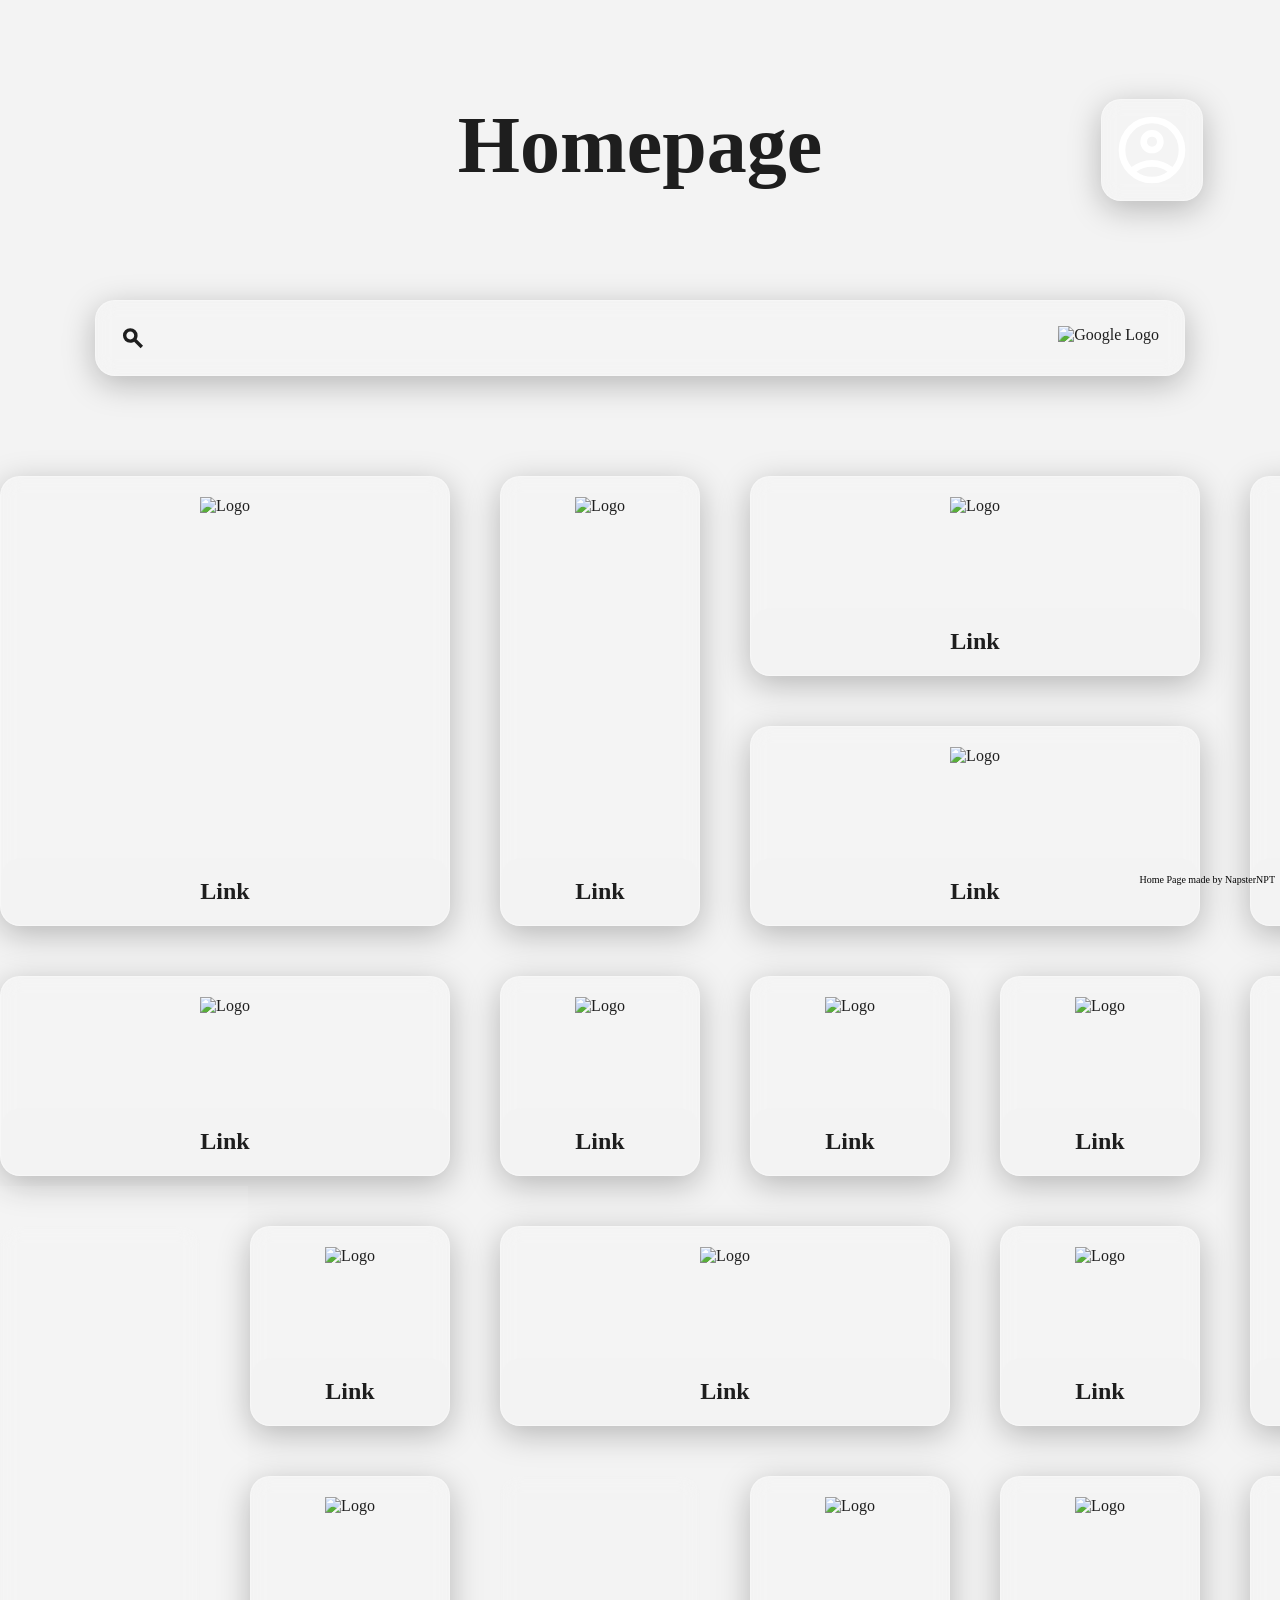
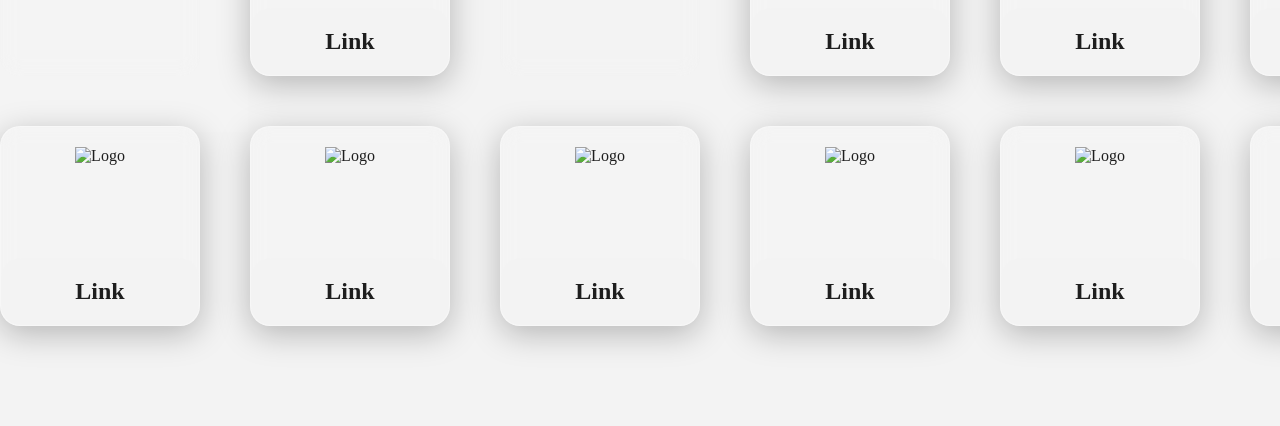
==== commit 7896452a: "Done" ====
--- a/home.html
+++ b/home.html
@@ -14,7 +14,7 @@
     <div class="header-grid">
         <div></div>
         <h1>Homepage</h1>
-        <a>
+        <a href="https://myaccount.google.com/" target="_blank">
             <img class="account-image" src="assets/account.svg" alt="Account Logo" />
         </a>
     </div>
